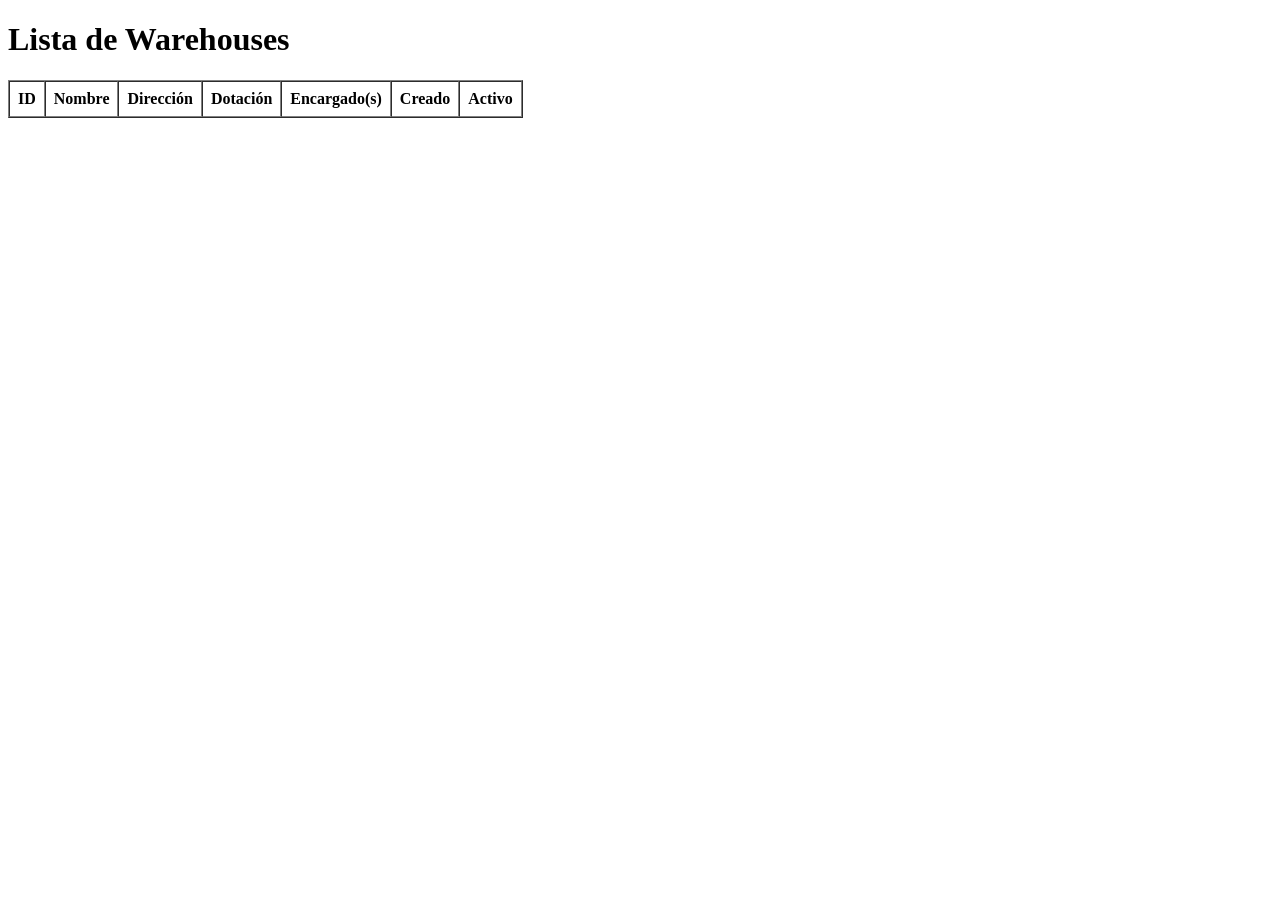
==== public/index.html @ b79a4c20 "feat: add form and index HTML files for warehouse registration and listing" ====
<!DOCTYPE html>
<html lang="es">
<head>
  <meta charset="UTF-8">
  <title>Warehouses</title>
  <link rel="stylesheet" href="css/style.css">
</head>
<body>
  <h1>Lista de Warehouses</h1>
  <table id="warehouse-table" border="1" cellpadding="8" cellspacing="0">
    <thead>
      <tr>
        <th>ID</th>
        <th>Nombre</th>
        <th>Dirección</th>
        <th>Dotación</th>
        <th>Encargado(s)</th>
        <th>Creado</th>
        <th>Activo</th>
      </tr>
    </thead>
    <tbody>
    </tbody>
  </table>
<script type="module" src="js/main.js"></script>
</body>
</html>
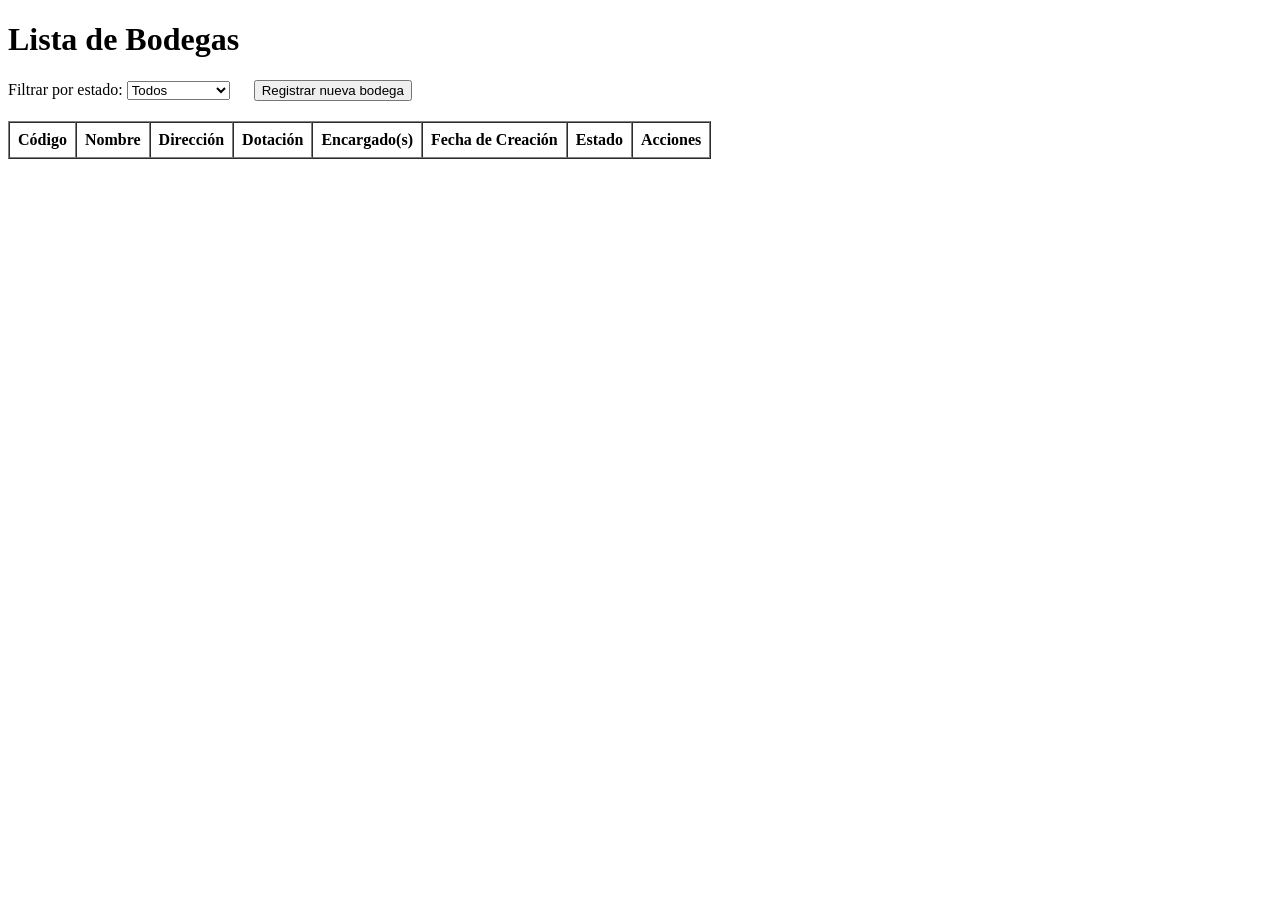
==== commit 1012c718: "feat: add status field to warehouse forms and update index for filtering by status" ====
--- a/public/index.html
+++ b/public/index.html
@@ -6,17 +6,32 @@
   <link rel="stylesheet" href="css/style.css">
 </head>
 <body>
-  <h1>Lista de Warehouses</h1>
+  <h1>Lista de Bodegas</h1>
+  
+  <div style="margin-bottom: 20px;">
+    <label for="filter-status">Filtrar por estado:</label>
+    <select id="filter-status">
+      <option value="">Todos</option>
+      <option value="active">Activadas</option>
+      <option value="inactive">Desactivadas</option>
+    </select>
+    
+    <a href="form.html" style="margin-left: 20px;">
+      <button type="button">Registrar nueva bodega</button>
+    </a>
+  </div>
+
   <table id="warehouse-table" border="1" cellpadding="8" cellspacing="0">
     <thead>
       <tr>
-        <th>ID</th>
+        <th>Código</th>
         <th>Nombre</th>
         <th>Dirección</th>
         <th>Dotación</th>
         <th>Encargado(s)</th>
-        <th>Creado</th>
-        <th>Activo</th>
+        <th>Fecha de Creación</th>
+        <th>Estado</th>
+        <th>Acciones</th>
       </tr>
     </thead>
     <tbody>
